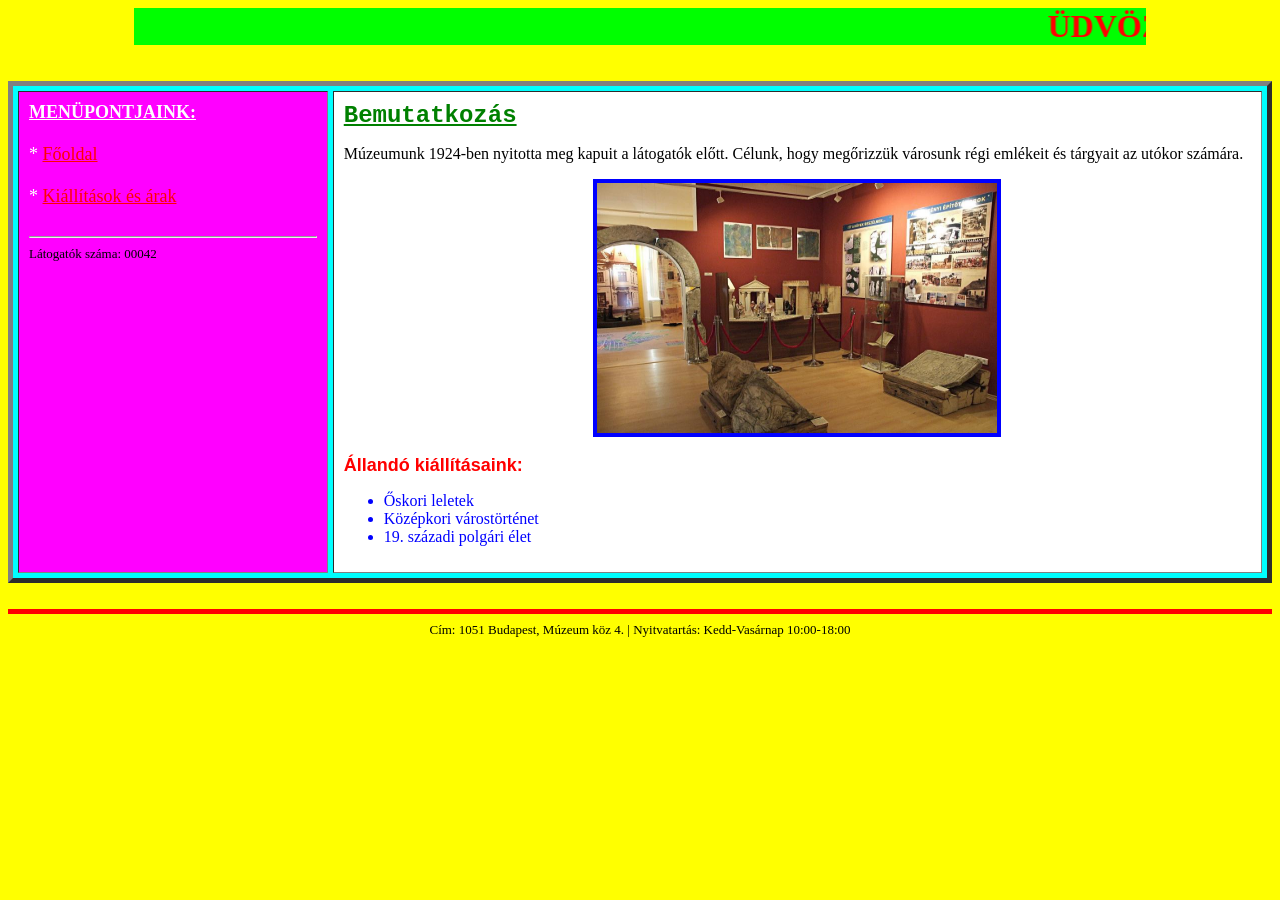
==== múzeum/index.html @ 1aebe7b7 "Update index.html" ====
<!DOCTYPE HTML PUBLIC "-//W3C//DTD HTML 4.01 Transitional//EN">
<html>
<head>
<meta http-equiv="Content-Type" content="text/html; charset=utf-8">
<link rel="stylesheet" href="css/bootstrap.min.css">
<link rel="stylesheet" href="css/style.css">
<title>Városi helytörténeti múzeum</title>
</head>
<body bgcolor="#FFFF00" text="#0000FF" link="#FF0000" vlink="#800080">

<center>
  <marquee bgcolor="#00FF00" width="80%">
    <font face="Comic Sans MS" size="6" color="#FF0000"><b>ÜDVÖZLÜNK A MÚZEUM HONLAPJÁN!!!</b></font>
  </marquee>
</center>

<br><br>

<table width="100%" border="5" cellpadding="10" cellspacing="5" bgcolor="#00FFFF">
  <tr>
    <td width="25%" valign="top" bgcolor="#FF00FF">
      <font face="Times New Roman" size="4" color="#FFFFFF">
        <b><u>MENÜPONTJAINK:</u></b><br><br>
        * <a href="index.html">Főoldal</a><br><br>
        * <a href="kiallitasok.html">Kiállítások és árak</a><br><br>
      </font>
      <hr>
      <font size="2" color="#000000">Látogatók száma: 00042</font>
    </td>
    
    <td width="75%" valign="top" bgcolor="#FFFFFF">
      <font face="Courier New" size="5" color="#008000"><u><b>Bemutatkozás</b></u></font>
      <p align="justify">
        <font face="Comic Sans MS" size="3" color="#000000">
          Múzeumunk 1924-ben nyitotta meg kapuit a látogatók előtt. Célunk, hogy megőrizzük városunk régi emlékeit és tárgyait az utókor számára.
        </font>
      </p>
      
      <center>
        <img src="muzeum.jpg" width="400" height="250" border="4" alt="muzeum">
      </center>
      <br>

      <font face="Arial" size="4" color="#FF0000"><b>Állandó kiállításaink:</b></font>
      <ul>
        <li><font face="Comic Sans MS">Őskori leletek</font></li>
        <li><font face="Comic Sans MS">Középkori várostörténet</font></li>
        <li><font face="Comic Sans MS">19. századi polgári élet</font></li>
      </ul>
    </td>
  </tr>
</table>

<br>
<hr size="5" color="#FF0000">
<center>
  <font face="Verdana" size="2" color="#000000">
    Cím: 1051 Budapest, Múzeum köz 4. | Nyitvatartás: Kedd-Vasárnap 10:00-18:00
  </font>
</center>

</body>
</html>
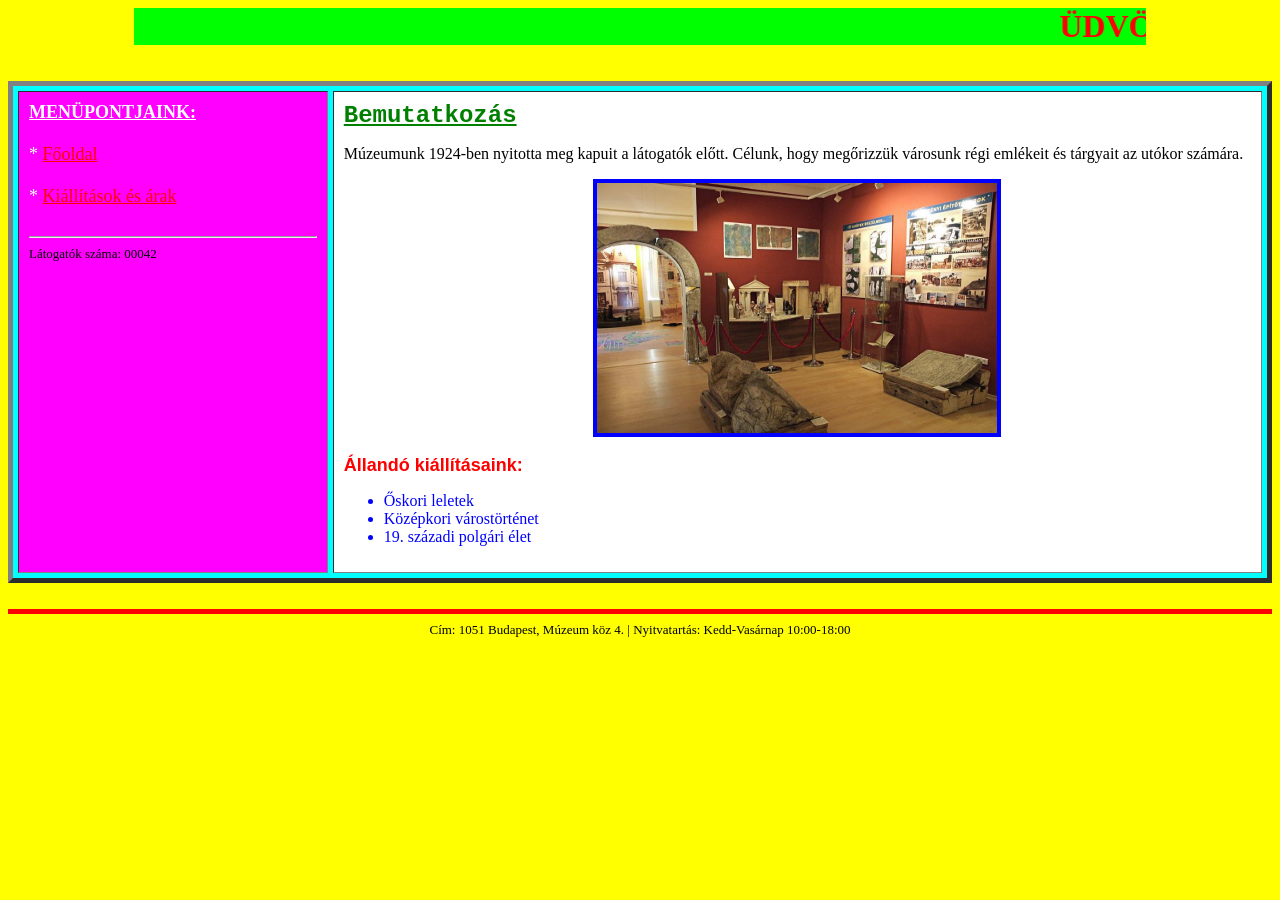
==== commit 9f2447bc: "hu" ====
--- a/múzeum/index.html
+++ b/múzeum/index.html
@@ -1,4 +1,4 @@
-<!DOCTYPE HTML PUBLIC "-//W3C//DTD HTML 4.01 Transitional//EN">
+<!DOCTYPE HTML PUBLIC "-//W3C//DTD HTML 4.01 Transitional//HU">
 <html>
 <head>
 <meta http-equiv="Content-Type" content="text/html; charset=utf-8">
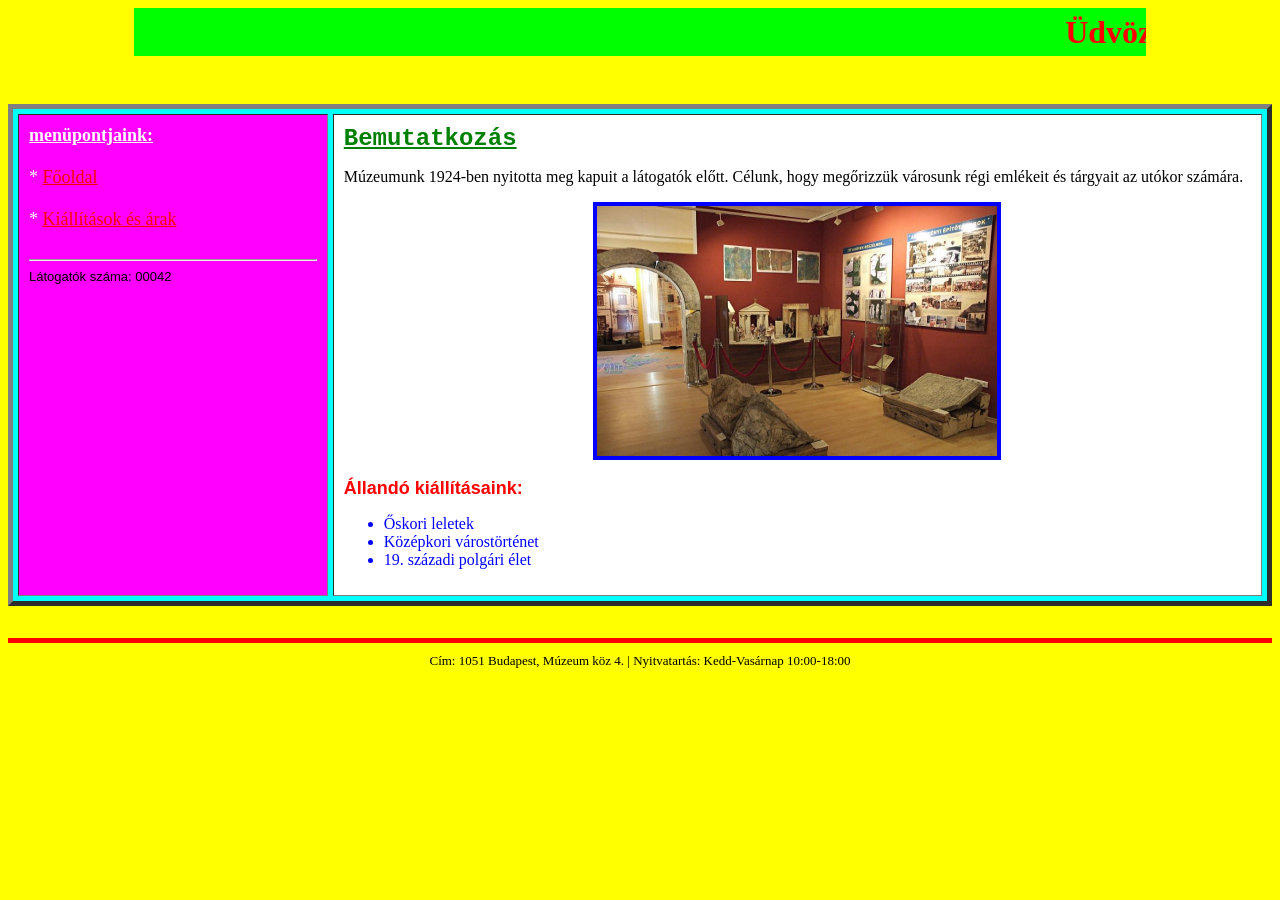
==== commit 8a8a3c8d: "minden" ====
--- a/múzeum/index.html
+++ b/múzeum/index.html
@@ -8,19 +8,20 @@
 </head>
 <body bgcolor="#FFFF00" text="#0000FF" link="#FF0000" vlink="#800080">
 
+<header>
 <center>
   <marquee bgcolor="#00FF00" width="80%">
-    <font face="Comic Sans MS" size="6" color="#FF0000"><b>ÜDVÖZLÜNK A MÚZEUM HONLAPJÁN!!!</b></font>
+    <font face="Comic Sans MS" size="6" color="#FF0000"><b class="text-uppercase">Üdvözöljük a múzeum honlapján!!!</b></font>
   </marquee>
 </center>
-
+</header>
 <br><br>
-
+<main>
 <table width="100%" border="5" cellpadding="10" cellspacing="5" bgcolor="#00FFFF">
   <tr>
     <td width="25%" valign="top" bgcolor="#FF00FF">
       <font face="Times New Roman" size="4" color="#FFFFFF">
-        <b><u>MENÜPONTJAINK:</u></b><br><br>
+        <b><u class="text-uppercase">menüpontjaink:</u></b><br><br>
         * <a href="index.html">Főoldal</a><br><br>
         * <a href="kiallitasok.html">Kiállítások és árak</a><br><br>
       </font>
@@ -50,7 +51,8 @@
     </td>
   </tr>
 </table>
-
+</main>
+<footer>
 <br>
 <hr size="5" color="#FF0000">
 <center>
@@ -58,6 +60,6 @@
     Cím: 1051 Budapest, Múzeum köz 4. | Nyitvatartás: Kedd-Vasárnap 10:00-18:00
   </font>
 </center>
-
+</footer>
 </body>
 </html>
--- a/múzeum/css/style.css
+++ b/múzeum/css/style.css
@@ -0,0 +1,9 @@
+body{
+    font-family:'Gill Sans', 'Gill Sans MT', Calibri, 'Trebuchet MS', sans-serif ;
+    font-size: 18xp;
+    font-weight: 400;
+    font-style: normal;
+    line-height: 1.5;
+    background-color: #FFFF00;
+    color: #0000FF;
+}
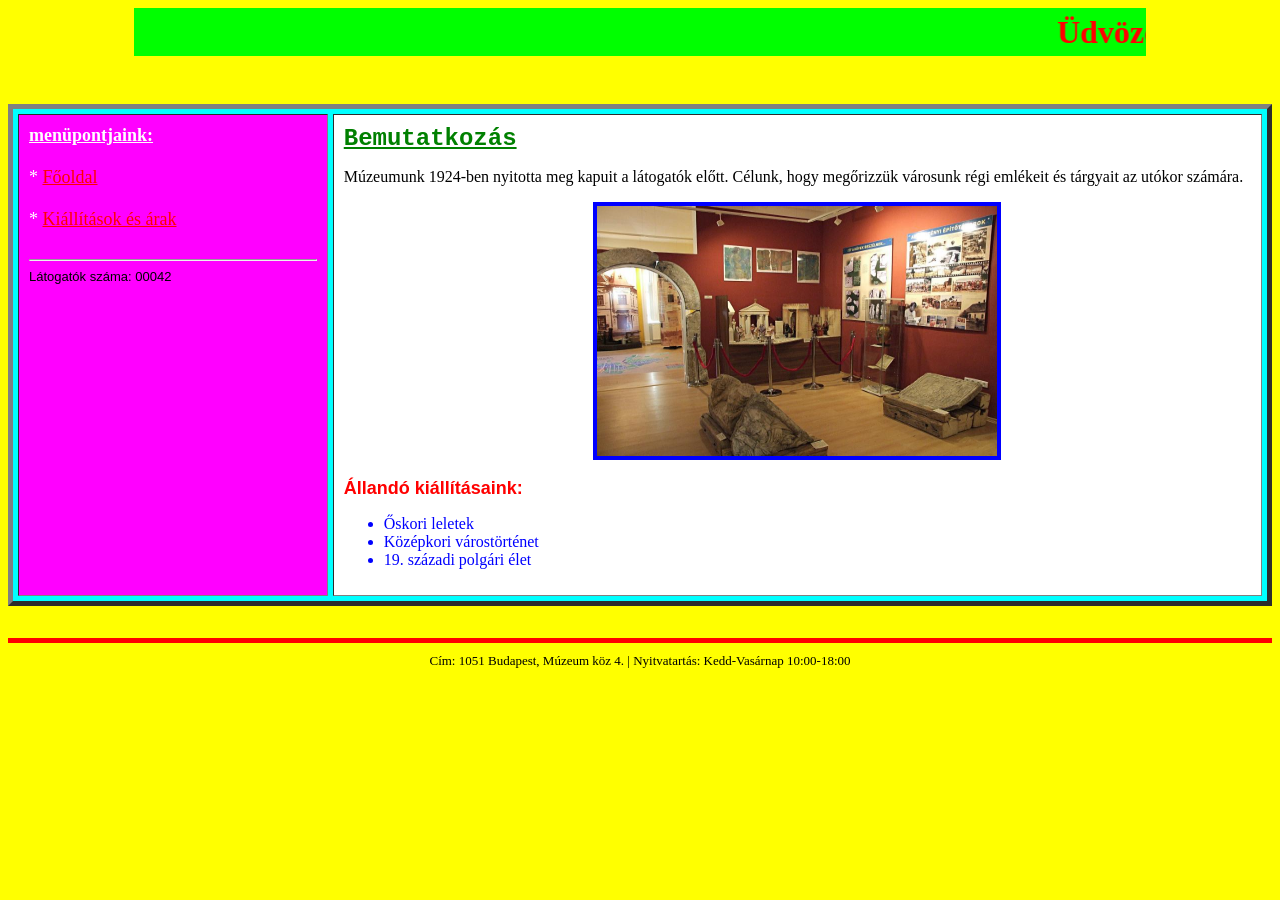
==== commit c3be08a8: "Update index.html" ====
--- a/múzeum/index.html
+++ b/múzeum/index.html
@@ -9,12 +9,15 @@
 <body bgcolor="#FFFF00" text="#0000FF" link="#FF0000" vlink="#800080">
 
 <header>
+  <div class="container">
 <center>
   <marquee bgcolor="#00FF00" width="80%">
     <font face="Comic Sans MS" size="6" color="#FF0000"><b class="text-uppercase">Üdvözöljük a múzeum honlapján!!!</b></font>
   </marquee>
 </center>
+</div>
 </header>
+<div class="container">
 <br><br>
 <main>
 <table width="100%" border="5" cellpadding="10" cellspacing="5" bgcolor="#00FFFF">
@@ -51,8 +54,10 @@
     </td>
   </tr>
 </table>
+</div>
 </main>
 <footer>
+  <div class="container">
 <br>
 <hr size="5" color="#FF0000">
 <center>
@@ -60,6 +65,7 @@
     Cím: 1051 Budapest, Múzeum köz 4. | Nyitvatartás: Kedd-Vasárnap 10:00-18:00
   </font>
 </center>
+</div>
 </footer>
 </body>
 </html>
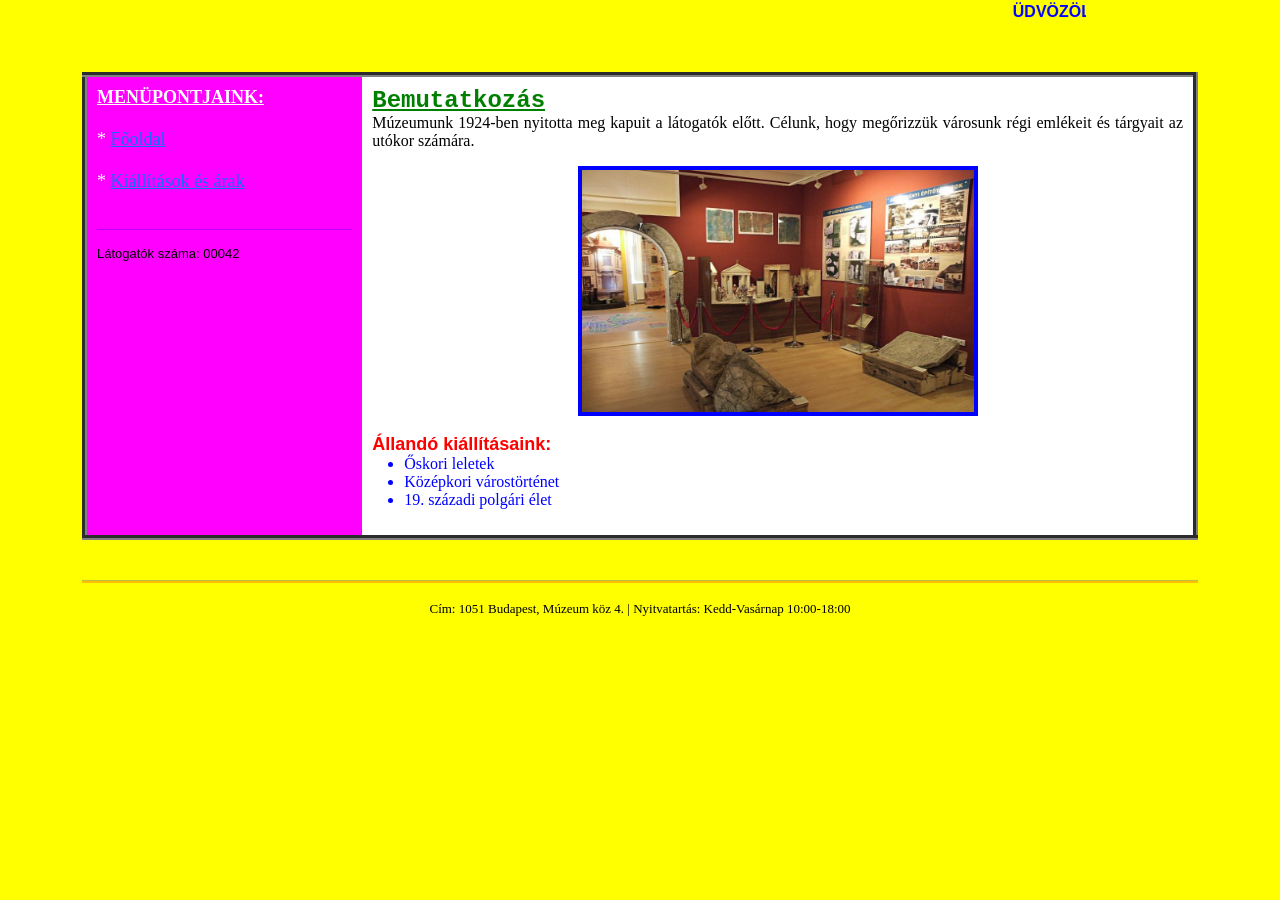
==== commit 8c403d31: "ez" ====
--- a/múzeum/index.html
+++ b/múzeum/index.html
@@ -11,8 +11,8 @@
 <header>
   <div class="container">
 <center>
-  <marquee bgcolor="#00FF00" width="80%">
-    <font face="Comic Sans MS" size="6" color="#FF0000"><b class="text-uppercase">Üdvözöljük a múzeum honlapján!!!</b></font>
+  <marquee width="80%">
+    <font><b class="text-uppercase">Üdvözöljük a múzeum honlapján!!!</b></font>
   </marquee>
 </center>
 </div>
--- a/múzeum/css/style.css
+++ b/múzeum/css/style.css
@@ -6,4 +6,11 @@
     line-height: 1.5;
     background-color: #FFFF00;
     color: #0000FF;
+}
+.header{
+    background-color: #00FF00;
+}
+header p{
+    font-family: "Comic Sans MS";
+    color: #FF0000;
 }
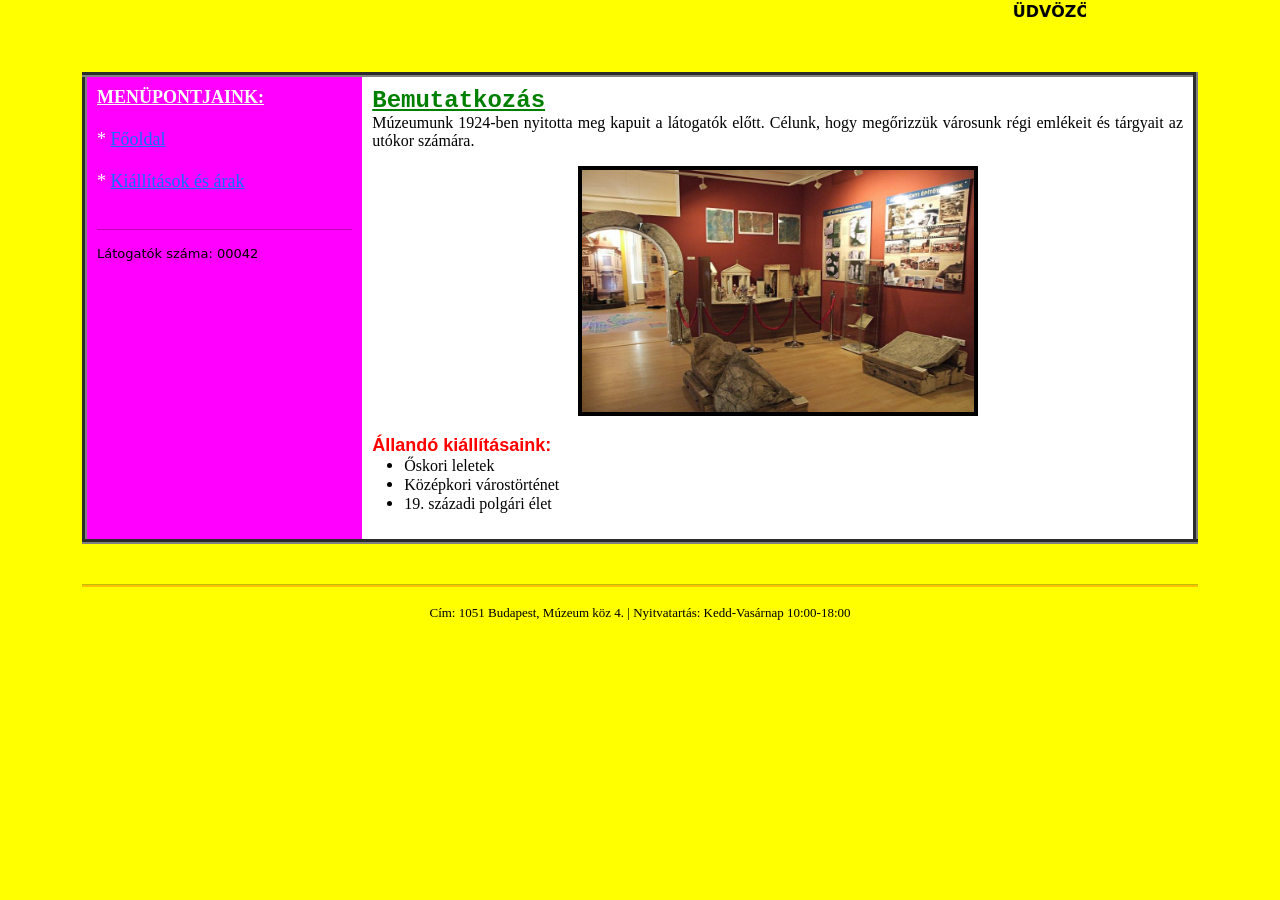
==== commit 5fd6a4fe: "opengraph" ====
--- a/múzeum/index.html
+++ b/múzeum/index.html
@@ -4,6 +4,12 @@
 <meta http-equiv="Content-Type" content="text/html; charset=utf-8">
 <link rel="stylesheet" href="css/bootstrap.min.css">
 <link rel="stylesheet" href="css/style.css">
+<meta name="description" content="">
+<meta property="og:description" content="">
+<meta property="og:url" content="https://varosimuzeum.hu">
+<meta property="og:image" content="https://varosimuzeum.hu/img/">
+<meta property="og:title" content="Városi helytörténeti múzeum">
+<link rel="cannonical" href="https://varosimuzeum.hu">
 <title>Városi helytörténeti múzeum</title>
 </head>
 <body bgcolor="#FFFF00" text="#0000FF" link="#FF0000" vlink="#800080">
--- a/múzeum/css/style.css
+++ b/múzeum/css/style.css
@@ -1,16 +1,28 @@
-body{
-    font-family:'Gill Sans', 'Gill Sans MT', Calibri, 'Trebuchet MS', sans-serif ;
+body {
+    font-family: system-ui, -apple-system, "Segoe UI", Roboto, sans-serif;
     font-size: 18xp;
     font-weight: 400;
     font-style: normal;
     line-height: 1.5;
     background-color: #FFFF00;
     color: #0000FF;
+    color: #000000;
 }
-.header{
-    background-color: #00FF00;
+
+/* Egyedi finomhangolások, amit a Bootstrap nem fed le teljesen alapból */
+
+
+.text-justify {
+    text-align: justify;
 }
-header p{
-    font-family: "Comic Sans MS";
-    color: #FF0000;
+
+/* Interaktivitás a menüpontokhoz */
+.menu-link {
+    transition: padding-left 0.2s ease-in-out, color 0.2s ease-in-out;
+    display: inline-block;
+}
+
+.menu-link:hover {
+    padding-left: 5px;
+    color: #0a58ca !important;
 }
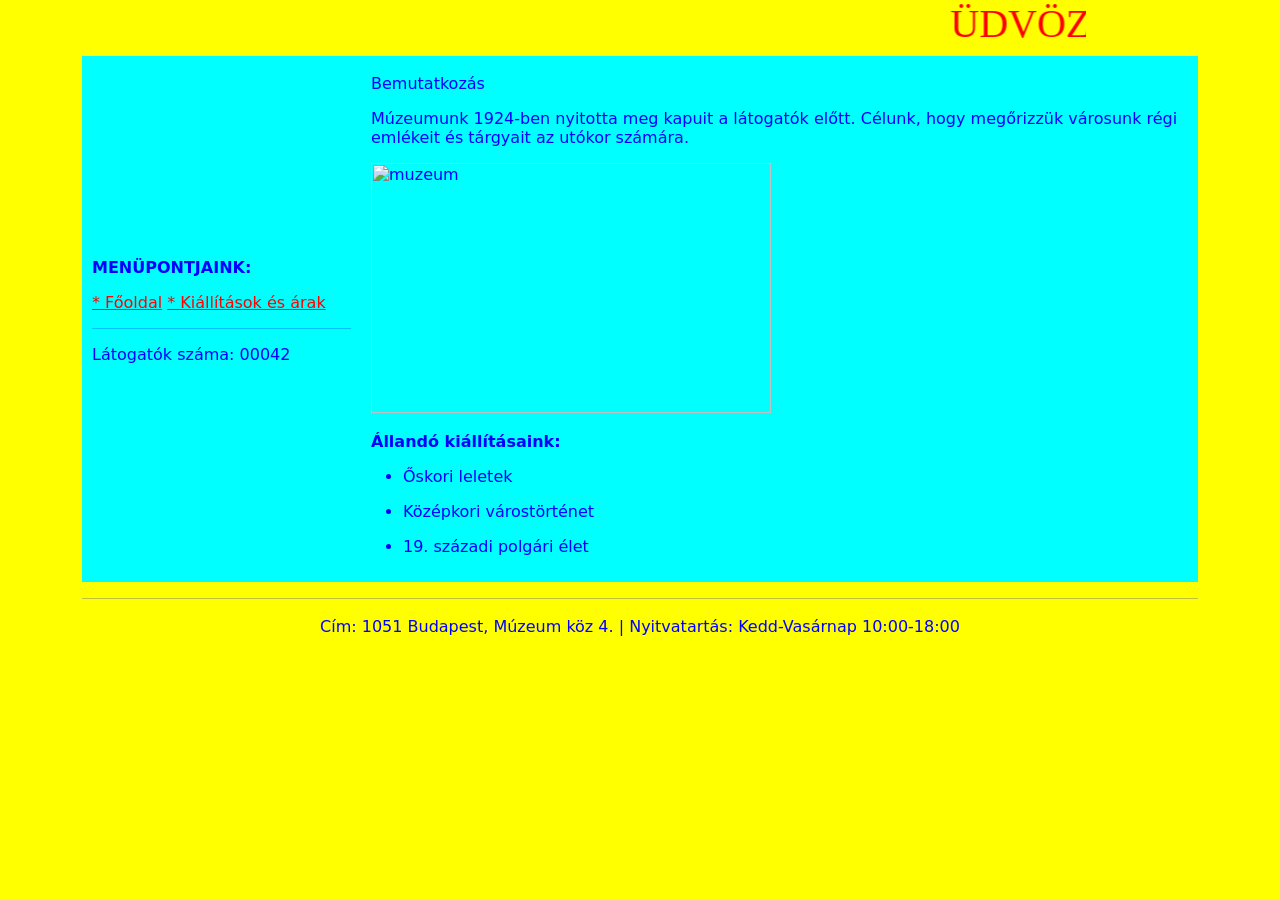
==== commit 5ee6e182: "minden" ====
--- a/múzeum/index.html
+++ b/múzeum/index.html
@@ -2,60 +2,58 @@
 <html>
 <head>
 <meta http-equiv="Content-Type" content="text/html; charset=utf-8">
-<link rel="stylesheet" href="css/bootstrap.min.css">
-<link rel="stylesheet" href="css/style.css">
+<link rel="stylesheet" href="./css/bootstrap.min.css">
+<link rel="stylesheet" href="./css/style.css">
 <meta name="description" content="">
 <meta property="og:description" content="">
 <meta property="og:url" content="https://varosimuzeum.hu">
-<meta property="og:image" content="https://varosimuzeum.hu/img/">
+<meta property="og:image" content="https://varosimuzeum.hu/img/muzeum.webp">
 <meta property="og:title" content="Városi helytörténeti múzeum">
 <link rel="cannonical" href="https://varosimuzeum.hu">
 <title>Városi helytörténeti múzeum</title>
 </head>
-<body bgcolor="#FFFF00" text="#0000FF" link="#FF0000" vlink="#800080">
-
+<body>
 <header>
   <div class="container">
-<center>
+<div class="text-center">
   <marquee width="80%">
-    <font><b class="text-uppercase">Üdvözöljük a múzeum honlapján!!!</b></font>
+    <h1 class="text-uppercase">Üdvözöljük a múzeum honlapján!!!</h1>
   </marquee>
-</center>
+</div>
 </div>
 </header>
 <div class="container">
-<br><br>
 <main>
-<table width="100%" border="5" cellpadding="10" cellspacing="5" bgcolor="#00FFFF">
+<table width="100%" cellpadding="10" cellspacing="5" class="border-5">
   <tr>
-    <td width="25%" valign="top" bgcolor="#FF00FF">
-      <font face="Times New Roman" size="4" color="#FFFFFF">
-        <b><u class="text-uppercase">menüpontjaink:</u></b><br><br>
-        * <a href="index.html">Főoldal</a><br><br>
-        * <a href="kiallitasok.html">Kiállítások és árak</a><br><br>
-      </font>
+    <td width="25%">
+      <div class="roman">
+        <p class="text-uppercase fw-bold">menüpontjaink:</p>
+        <a href="index.html">* Főoldal</a>
+        <a href="kiallitasok.html">* Kiállítások és árak</a>
+      </div>
       <hr>
-      <font size="2" color="#000000">Látogatók száma: 00042</font>
+      <p size="2" color="#000000">Látogatók száma: 00042</p>
     </td>
     
-    <td width="75%" valign="top" bgcolor="#FFFFFF">
-      <font face="Courier New" size="5" color="#008000"><u><b>Bemutatkozás</b></u></font>
-      <p align="justify">
-        <font face="Comic Sans MS" size="3" color="#000000">
+    <td class="tabla" width="75%">
+      <h2 class="fw-bold"></h2>Bemutatkozás</h2>
+      <p class="bemutatkozas">
+        <p class="info">
           Múzeumunk 1924-ben nyitotta meg kapuit a látogatók előtt. Célunk, hogy megőrizzük városunk régi emlékeit és tárgyait az utókor számára.
-        </font>
+        </p>
       </p>
       
-      <center>
-        <img src="muzeum.jpg" width="400" height="250" border="4" alt="muzeum">
-      </center>
+      <div>
+        <img src="muzeum.webp" width="400" height="250" class="border-4" alt="muzeum" title="muzeum">
+      </div>
       <br>
 
-      <font face="Arial" size="4" color="#FF0000"><b>Állandó kiállításaink:</b></font>
-      <ul>
-        <li><font face="Comic Sans MS">Őskori leletek</font></li>
-        <li><font face="Comic Sans MS">Középkori várostörténet</font></li>
-        <li><font face="Comic Sans MS">19. századi polgári élet</font></li>
+      <p class="fw-bold kiallitas">Állandó kiállításaink:</p>
+      <ul class="cs">
+        <li><p>Őskori leletek</p></li>
+        <li><p>Középkori várostörténet</p></li>
+        <li><p>19. századi polgári élet</p></li>
       </ul>
     </td>
   </tr>
@@ -64,13 +62,12 @@
 </main>
 <footer>
   <div class="container">
-<br>
-<hr size="5" color="#FF0000">
-<center>
-  <font face="Verdana" size="2" color="#000000">
+<hr>
+<div>
+  <p class="cim text-center">
     Cím: 1051 Budapest, Múzeum köz 4. | Nyitvatartás: Kedd-Vasárnap 10:00-18:00
-  </font>
-</center>
+  </p>
+</div>
 </div>
 </footer>
 </body>
--- a/múzeum/css/style.css
+++ b/múzeum/css/style.css
@@ -6,23 +6,20 @@
     line-height: 1.5;
     background-color: #FFFF00;
     color: #0000FF;
-    color: #000000;
+
+
 }
 
-/* Egyedi finomhangolások, amit a Bootstrap nem fed le teljesen alapból */
-
-
-.text-justify {
-    text-align: justify;
+a{
+    color: #FF0000;
 }
-
-/* Interaktivitás a menüpontokhoz */
-.menu-link {
-    transition: padding-left 0.2s ease-in-out, color 0.2s ease-in-out;
-    display: inline-block;
+marquee{
+    color: #00FF00;
+    width: 80%;
+    font-family: "Comic Sans MS";
+    font-size: 40px;
+    color: #FF0000;
 }
-
-.menu-link:hover {
-    padding-left: 5px;
-    color: #0a58ca !important;
+table{
+    background-color: #00FFFF;
 }
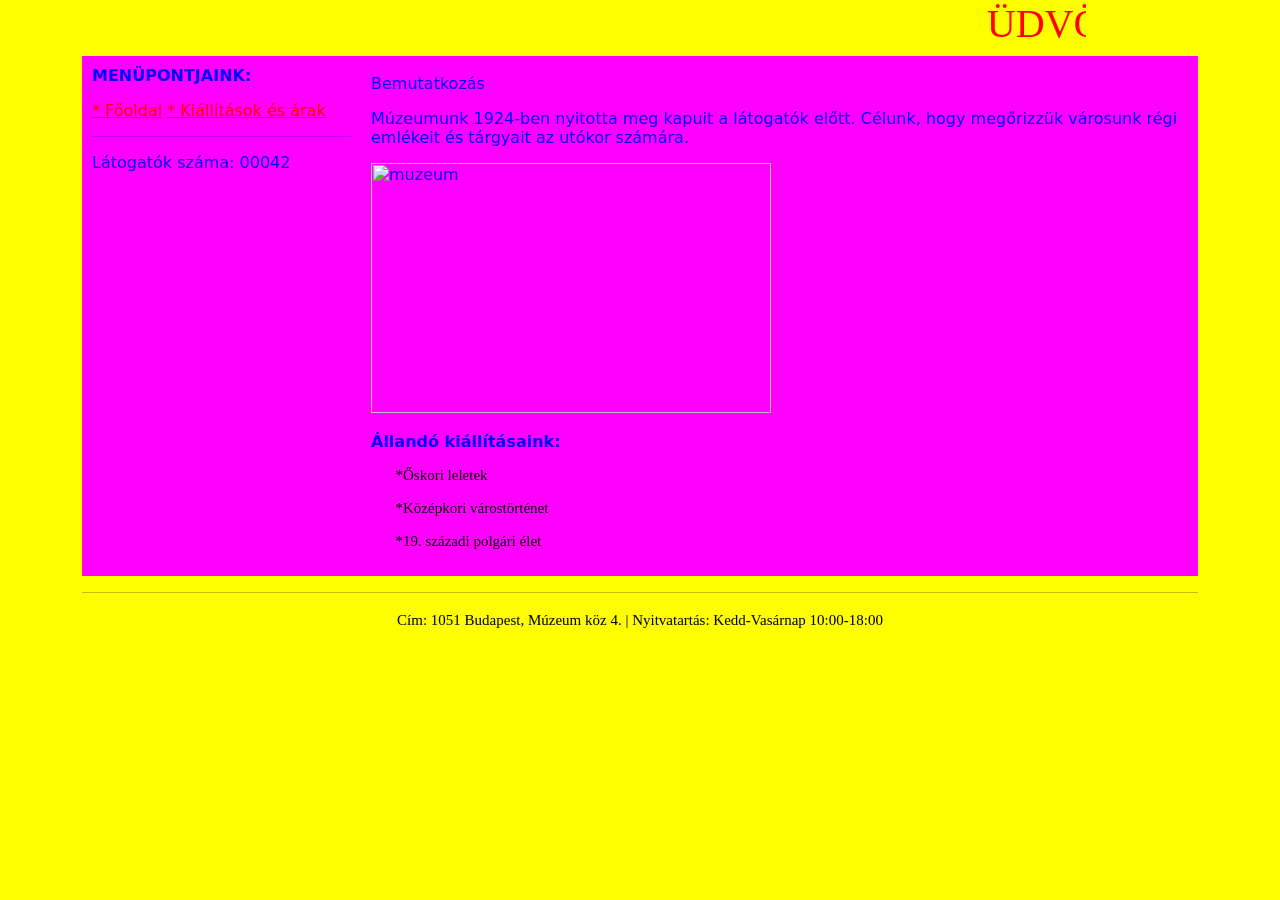
==== commit b6fe376e: "k" ====
--- a/múzeum/index.html
+++ b/múzeum/index.html
@@ -2,8 +2,6 @@
 <html>
 <head>
 <meta http-equiv="Content-Type" content="text/html; charset=utf-8">
-<link rel="stylesheet" href="./css/bootstrap.min.css">
-<link rel="stylesheet" href="./css/style.css">
 <meta name="description" content="">
 <meta property="og:description" content="">
 <meta property="og:url" content="https://varosimuzeum.hu">
@@ -11,6 +9,8 @@
 <meta property="og:title" content="Városi helytörténeti múzeum">
 <link rel="cannonical" href="https://varosimuzeum.hu">
 <title>Városi helytörténeti múzeum</title>
+<link rel="stylesheet" href="./css/bootstrap.min.css">
+<link rel="stylesheet" href="./css/style.css">
 </head>
 <body>
 <header>
--- a/múzeum/css/style.css
+++ b/múzeum/css/style.css
@@ -22,4 +22,74 @@
 }
 table{
     background-color: #00FFFF;
+}
+td{
+    vertical-align: top;
+    background-color: #FF00FF;
+}
+.tnr{
+    font-family: "Times New Roman";
+    font-size: 20px;
+    color: #FFFFFF;
+}
+li{
+    list-style-type: "*";
+}
+.fs2{
+    font-size: 15px;
+    color: #000000;
+}
+.feher{
+    background-color: #FFFFFF;
+}
+.cn{
+    font-family: "Courier New";
+    font-size: 35px;
+    color: #008000;
+}
+.cs{
+    font-family: "Comic Sans MS";
+    font-size: 15px;
+    color: #000000;
+}
+.arial{
+    font-family: "Arial";
+    font-size: 15px;
+    color: #FF0000;
+}
+.w-90{
+    width: 90%;
+    background-color: #FFFFCC;
+    border-color: #FF0000;
+}
+.bg-kek{
+    background-color: #000080;
+}
+th{
+    font-family: "Arial";
+    color: #FFFFFF;
+    font-size: 20px;
+}
+.td1{
+    font-size: "Comic Sans MS";
+    color: #000000;
+}
+.td2{
+    text-align: right;
+    font-family: "Courier New";
+    color: #FF0000;
+}
+.bg-rozsa{
+    background-color: #CCFFCC;
+}
+.pfoot{
+    font-family: "Times New Roman";
+    font-size: 10px;
+    color: #800080;
+}
+footer{
+    border-color: #FF0000;
+    font-family: "Verdana";
+    font-size: 15px;
+    color: #000000;
 }
